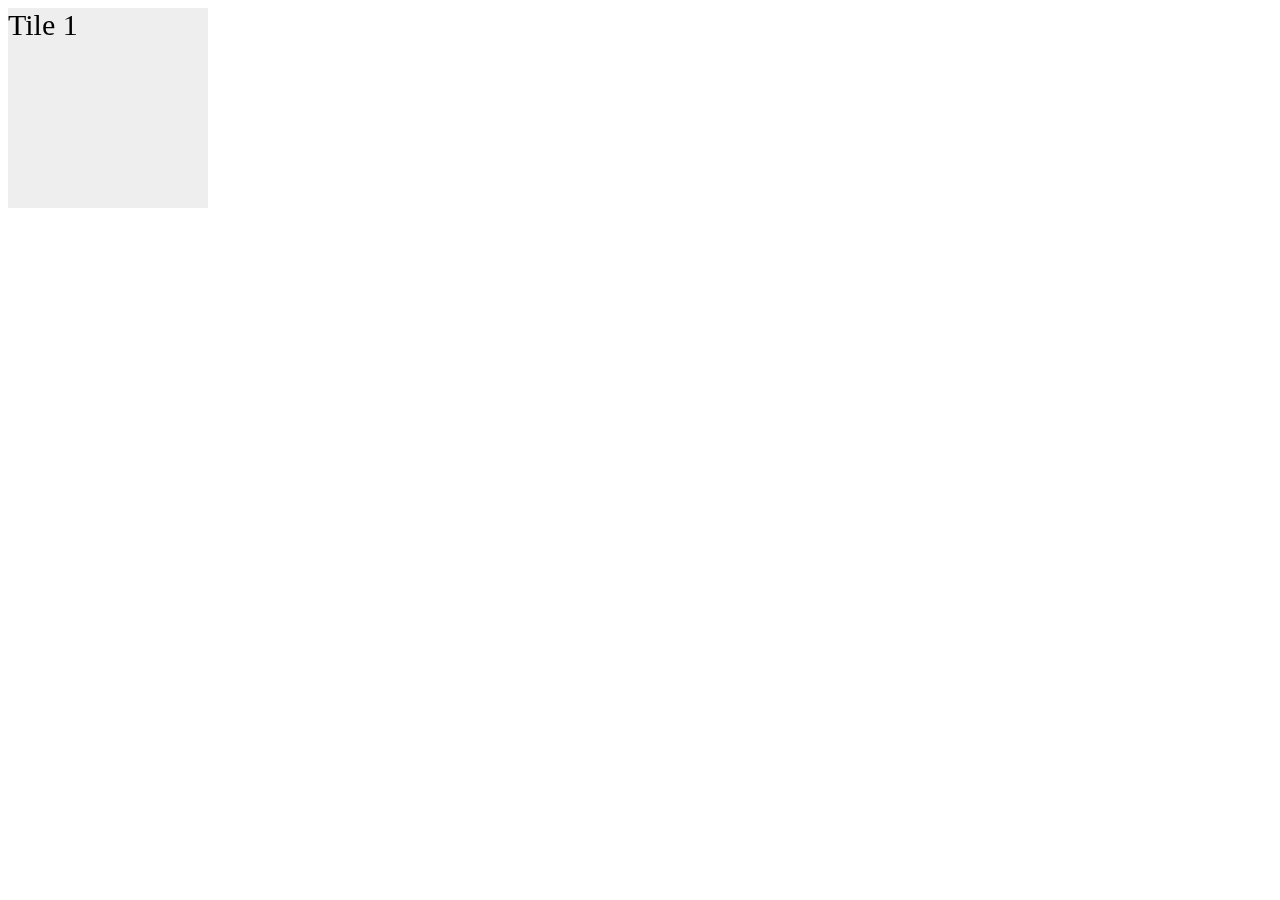
==== example.html @ 3894caf1 "Create project" ====
﻿<!DOCTYPE html>
<html>
<head>
    <title></title>
    <link href="tiles/ZxMetroTiles.css" rel="stylesheet" type="text/css" />
    <script src="Scripts/jquery-1.4.1.js" type="text/javascript"></script>
    <script src="tiles/ZxMetroTiles.js" type="text/javascript"></script>
    <style type="text/css">
        .box
        {
            width: 200px;
            height: 200px;
            font-size: 30px;
            background-color: #EEEEEE;
            position: absolute;
            top: 0px;
            left: 0px;
        }
        .out
        {
            width: 200px;
            height: 200px;
        }
        .hide
        {
            display: none;
        }
    </style>
</head>
<body>
    <div class="zxMetroTile out">
        <div class="tile box">
            Tile 2
        </div>
        <div class="tile box">
            Tile 1
        </div>
    </div>
</body>
</html>
---- tiles/ZxMetroTiles.css ----
﻿        .zxMetroTile{
            -webkit-perspective:1000px;
            -moz-perspective:1000px;
            -ms-perspective:1000px;
            -o-perspective:1000px;
            perspective:1000px;

            -webkit-transform-style: preserve-3d;
            -moz-transform-style: preserve-3d;
            -o-transform-style: preserve-3d;
            -ms-transform-style: preserve-3d;
            transform-style: preserve-3d;

            position:relative;
        }
        .zxMetroTile .tile
        {
             position:absolute;
        }
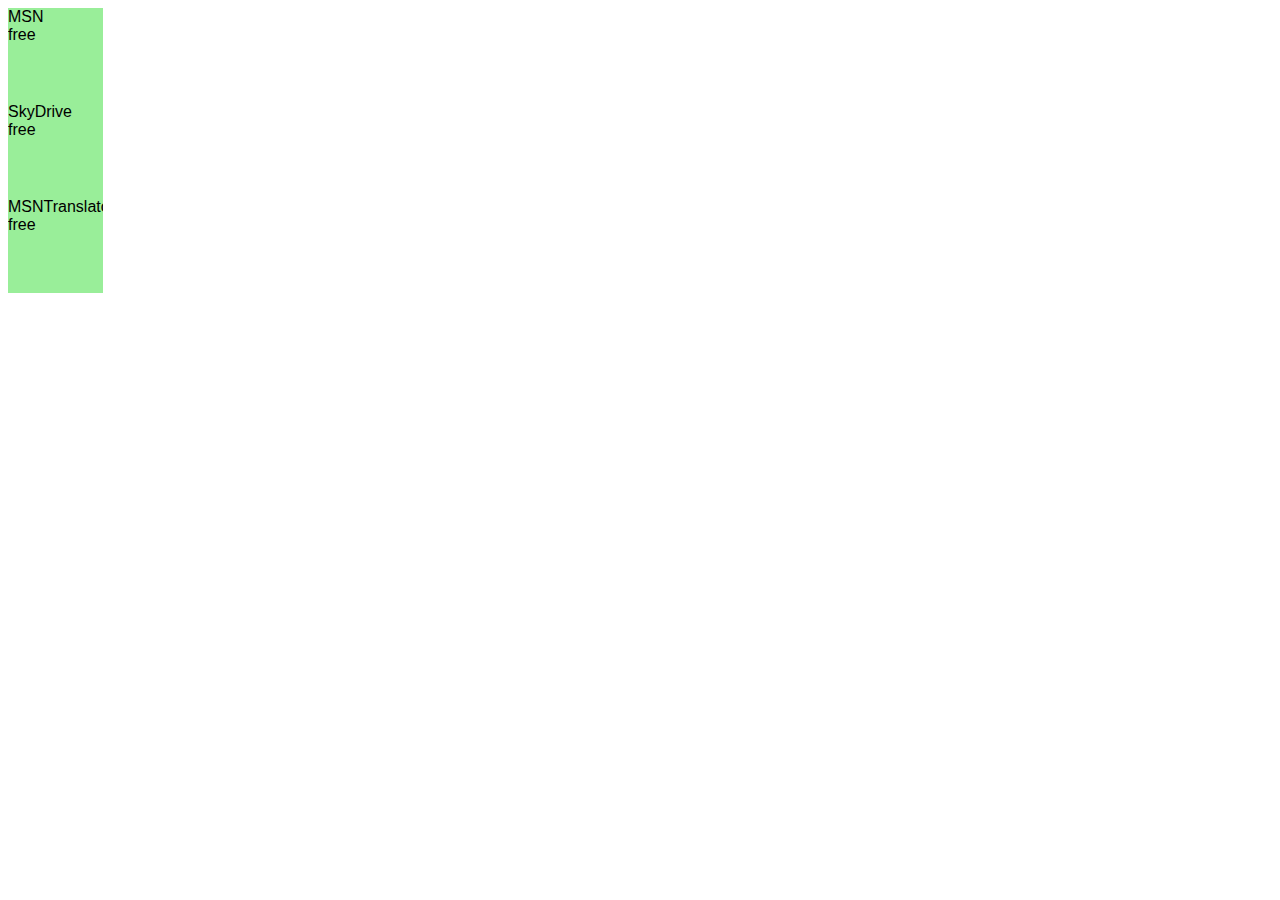
==== commit 1697818a: "Functions" ====
--- a/example.html
+++ b/example.html
@@ -3,37 +3,30 @@
 <head>
     <title></title>
     <link href="tiles/ZxMetroTiles.css" rel="stylesheet" type="text/css" />
-    <script src="Scripts/jquery-1.4.1.js" type="text/javascript"></script>
+    <script src="lib/jquery.js" type="text/javascript"></script>
     <script src="tiles/ZxMetroTiles.js" type="text/javascript"></script>
-    <style type="text/css">
-        .box
-        {
-            width: 200px;
-            height: 200px;
-            font-size: 30px;
-            background-color: #EEEEEE;
-            position: absolute;
-            top: 0px;
-            left: 0px;
-        }
-        .out
-        {
-            width: 200px;
-            height: 200px;
-        }
-        .hide
-        {
-            display: none;
-        }
-    </style>
+    <link href="css/site.css" rel="stylesheet" type="text/css" />
 </head>
 <body>
-    <div class="zxMetroTile out">
-        <div class="tile box">
-            Tile 2
+    <div class="zxMetroTile out" data-effect="flip">
+        <img src="images/msn.png" />
+        <div class="tile box" style="background-color:#9E9">
+            <span class="tile">MSN</span><br/>
+            free
         </div>
-        <div class="tile box">
-            Tile 1
+    </div>
+    <div class="zxMetroTile out" data-effect="up" data-waitTime="">
+        <img src="images/skydrive.png" />
+        <div class="tile box" style="background-color:#9E9">
+            <span class="tile">SkyDrive</span><br/>
+            free
+        </div>
+    </div>
+    <div class="zxMetroTile out" data-effect="fade">
+         <img src="images/translator.png" />
+        <div class="tile box" style="background-color:#9E9">
+            <span class="tile">MSNTranslator</span><br/>
+            free
         </div>
     </div>
 </body>
--- a/css/site.css
+++ b/css/site.css
@@ -0,0 +1,27 @@
+﻿body 
+{
+    font-family:"Segoe WPC","Segoe UI",Helvetica,Arial,"Arial Unicode MS",Sans-Serif;
+}
+.box
+{
+    width: 100%;
+    height: 100%;
+}
+.out
+{
+    width: 95px;
+    height: 95px;
+}
+.hide
+{
+    display: none;
+}
+.title
+{
+    font-size:larger;
+    font-weight:bold
+}
+img
+{
+    width:95px;
+}
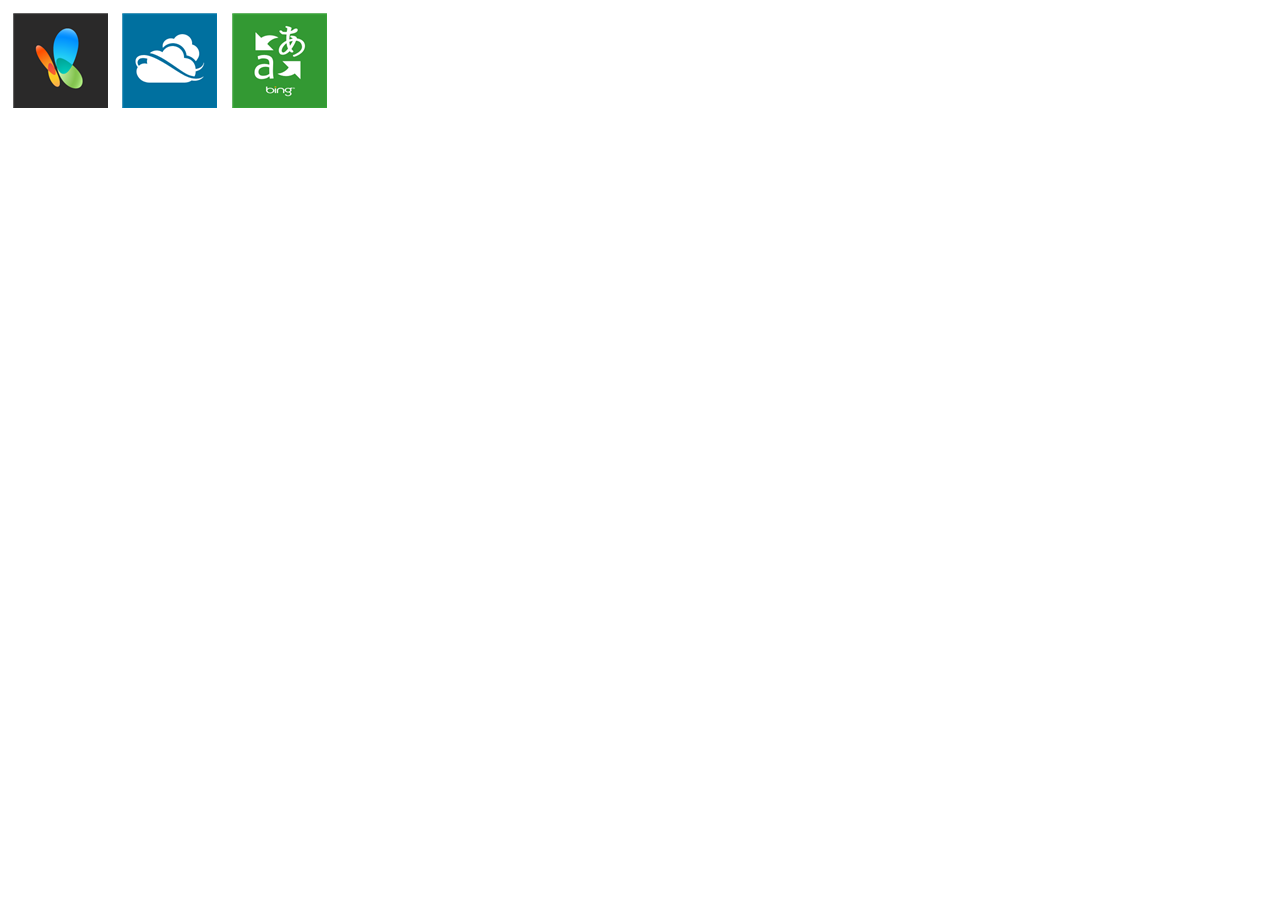
==== commit a759e699: "Example" ====
--- a/example.html
+++ b/example.html
@@ -9,23 +9,23 @@
 </head>
 <body>
     <div class="zxMetroTile out" data-effect="flip">
-        <img src="images/msn.png" />
-        <div class="tile box" style="background-color:#9E9">
-            <span class="tile">MSN</span><br/>
+        <img src="images/msn.png" width="95" height="95" />
+        <div class="box">
+            <span class="title">MSN</span><br/>
             free
         </div>
     </div>
     <div class="zxMetroTile out" data-effect="up" data-waitTime="">
-        <img src="images/skydrive.png" />
-        <div class="tile box" style="background-color:#9E9">
-            <span class="tile">SkyDrive</span><br/>
+        <img src="images/skydrive.png" width="95" height="95"  />
+        <div class="box">
+            <span class="title">SkyDrive</span><br/>
             free
         </div>
     </div>
     <div class="zxMetroTile out" data-effect="fade">
-         <img src="images/translator.png" />
-        <div class="tile box" style="background-color:#9E9">
-            <span class="tile">MSNTranslator</span><br/>
+        <img src="images/translator.png" width="95" height="95"  />
+        <div class="box">
+            <span class="title">Translator</span><br/>
             free
         </div>
     </div>
--- a/tiles/ZxMetroTiles.css
+++ b/tiles/ZxMetroTiles.css
@@ -12,8 +12,4 @@
             transform-style: preserve-3d;
 
             position:relative;
-        }
-        .zxMetroTile .tile
-        {
-             position:absolute;
         }--- a/css/site.css
+++ b/css/site.css
@@ -4,13 +4,18 @@
 }
 .box
 {
+    color:#EEE;
     width: 100%;
     height: 100%;
+    background-color:#000;
+    padding:5px;
 }
 .out
 {
     width: 95px;
     height: 95px;
+    display:inline-block;
+    margin:5px;
 }
 .hide
 {
@@ -21,7 +26,4 @@
     font-size:larger;
     font-weight:bold
 }
-img
-{
-    width:95px;
-}
+
